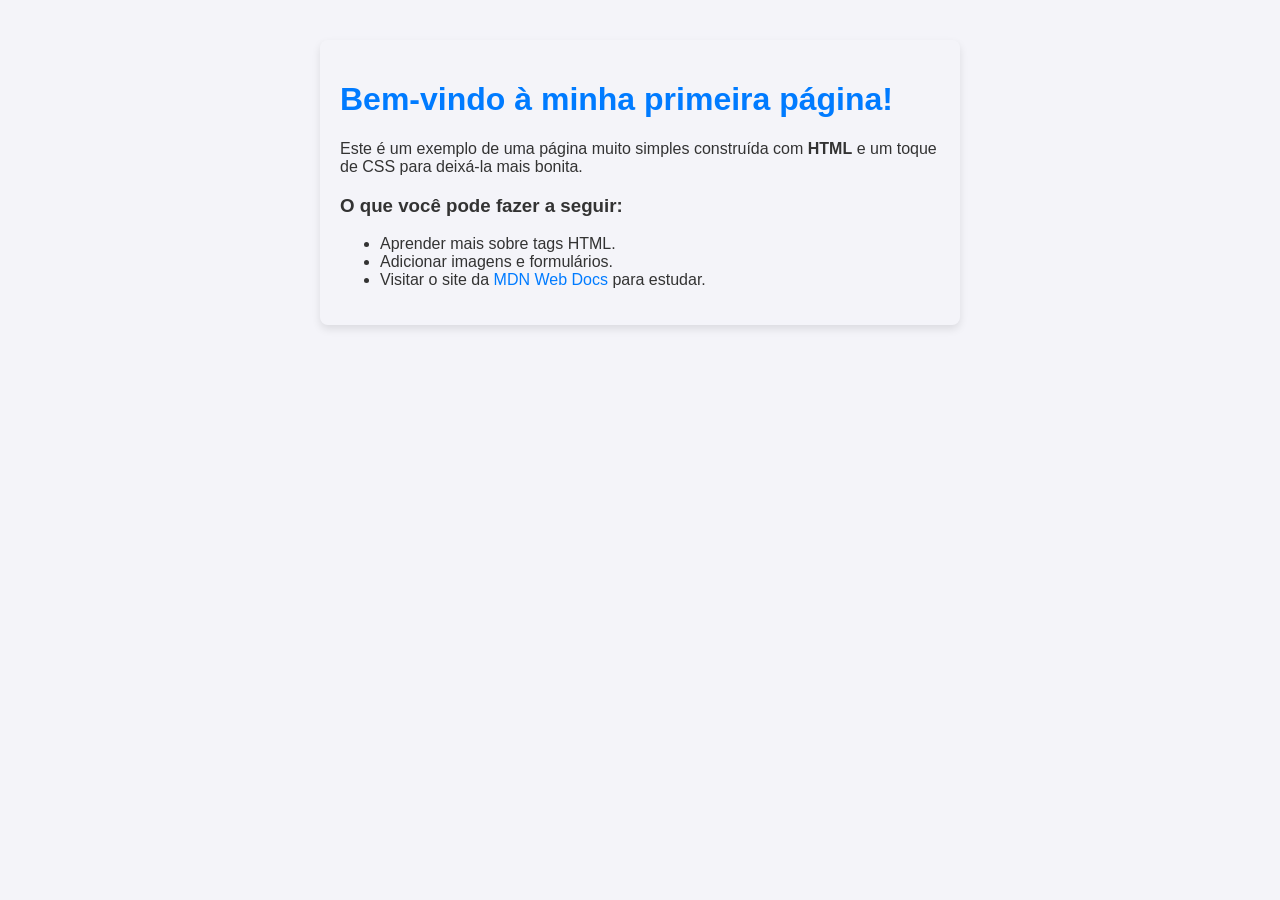
==== indexKaua.html @ 5879d5cc "paginaPessoal" ====
<!DOCTYPE html>
<html lang="pt-BR">
<head>
    <meta charset="UTF-8">
    <meta name="viewport" content="width=device-width, initial-scale=1.0">
    <title>Minha Página Simples</title>
    <style>
        body {
            font-family: Arial, sans-serif;
            background-color: #f4f4f9;
            color: #333;
            max-width: 600px;
            margin: 40px auto;
            padding: 20px;
            border-radius: 8px;
            box-shadow: 0 4px 8px rgba(0,0,0,0.1);
        }
        h1 {
            color: #007BFF;
        }
        a {
            color: #007BFF;
            text-decoration: none;
        }
        a:hover {
            text-decoration: underline;
        }
    </style>
</head>
<body>

    <h1>Bem-vindo à minha primeira página!</h1>
    
    <p>Este é um exemplo de uma página muito simples construída com <strong>HTML</strong> e um toque de CSS para deixá-la mais bonita.</p>
    
    <h3>O que você pode fazer a seguir:</h3>
    <ul>
        <li>Aprender mais sobre tags HTML.</li>
        <li>Adicionar imagens e formulários.</li>
        <li>Visitar o site da <a href="https://developer.mozilla.org/pt-BR/" target="_blank">MDN Web Docs</a> para estudar.</li>
    </ul>

</body>
</html>
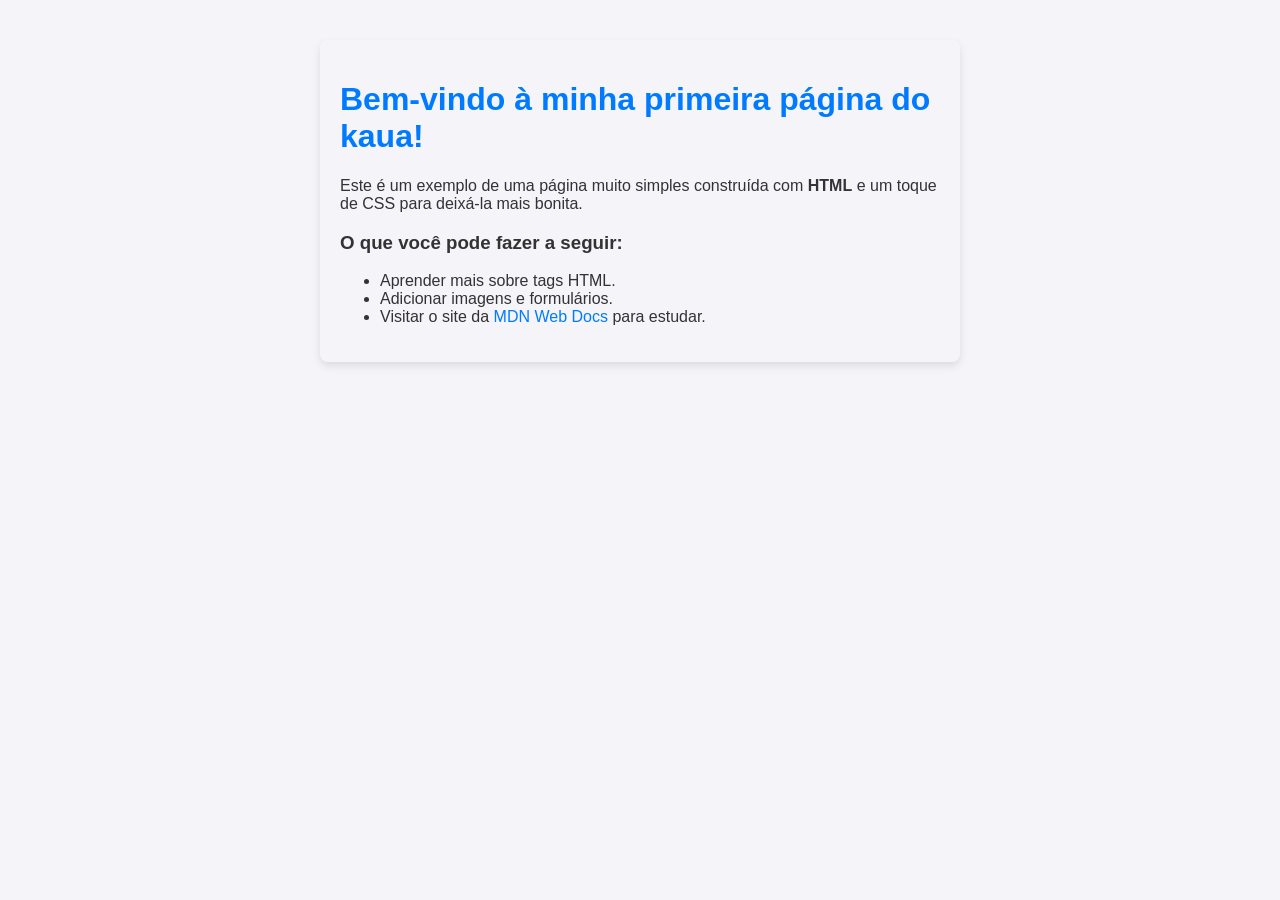
==== commit 9a18fce9: "Atualizado pagina kaua" ====
--- a/indexKaua.html
+++ b/indexKaua.html
@@ -29,7 +29,7 @@
 </head>
 <body>
 
-    <h1>Bem-vindo à minha primeira página!</h1>
+    <h1>Bem-vindo à minha primeira página do kaua!</h1>
     
     <p>Este é um exemplo de uma página muito simples construída com <strong>HTML</strong> e um toque de CSS para deixá-la mais bonita.</p>
     
